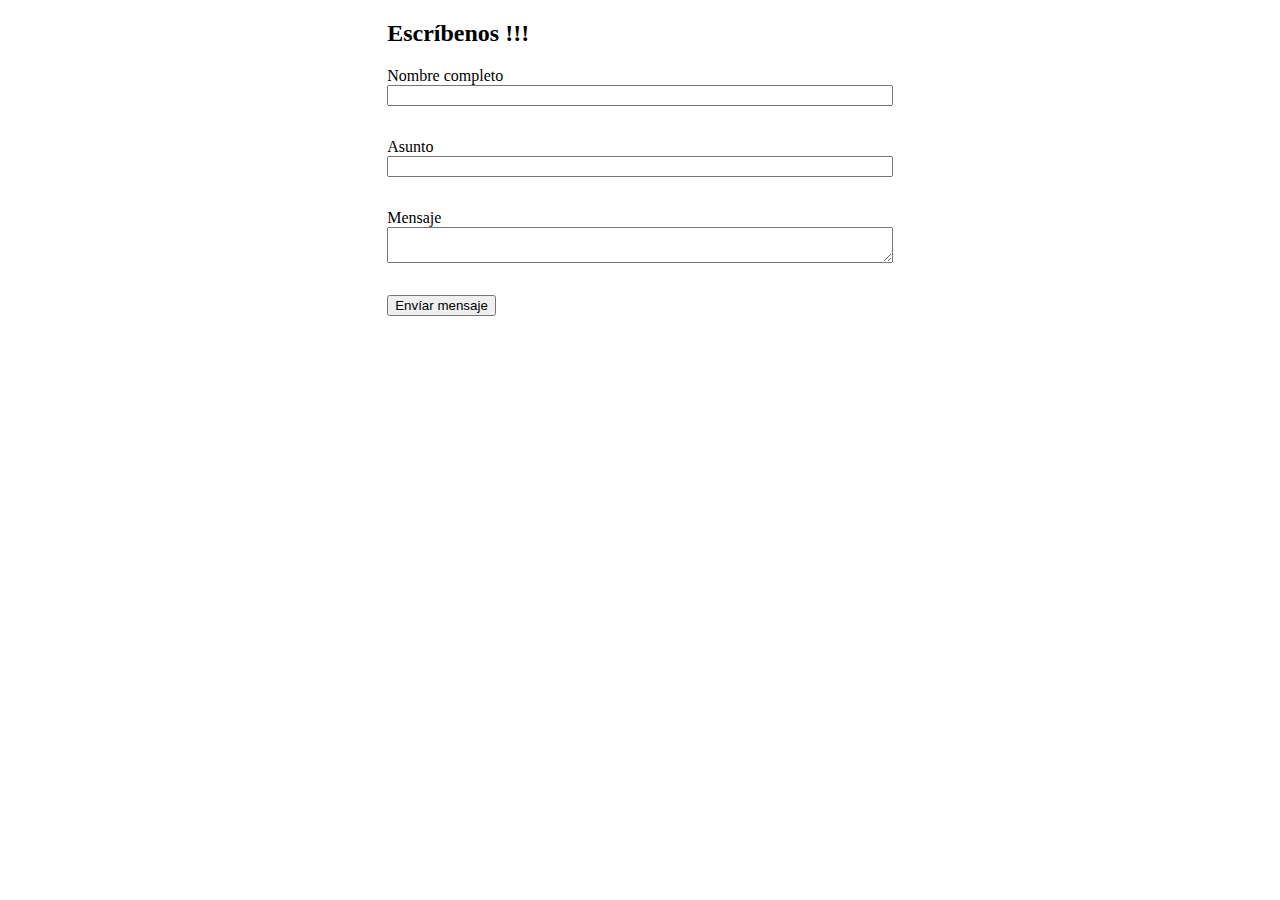
==== index.html @ 0cbc9c48 "first commit" ====
<!DOCTYPE html>
<html lang="en">

<head>
    <meta charset="UTF-8">
    <meta name="viewport" content="width=device-width, initial-scale=1.0">
    <meta name="description" content=" Desafío JavaScript en práctica" />
    <meta name="keywords" content="JavaScript" />
    <title>Ejercicio Formulario</title>
</head>

<body>
    <div>
        <div style="width: 40%;margin: 0 auto">
            <h2>
                Escríbenos !!!
            </h2>
            <div class="resultado" style="color:green;font-style: italic">
            </div>
            <form id="formulario">
                <div>
                    <div style="display: flex;flex-direction: column;">
                        <label>
                            Nombre completo
                        </label>
                        <input id="nombre" type="text">
                        <p class="errorNombre" style="color:red;font-style: italic;"></p>
                    </div>
                    <div style="display: flex;flex-direction: column;">
                        <label>
                            Asunto
                        </label>
                        <input id="asunto" type="text">
                        <p class="errorAsunto" style="color:red;font-style: italic;"></p>
                    </div>
                </div>
                <div style="display: flex;flex-direction: column;">
                    <label>
                        Mensaje
                    </label>
                    <textarea id="mensaje"></textarea>
                    <p class="errorMensaje" style="color:red;font-style: italic;"></p>
                </div>
                <div>
                    <button id="botton" type="submit">
                        Envíar mensaje
                    </button>
                </div>
            </form>  
        </div>
    </div>
    <div id="message" style="width: 40%;margin: 0 auto"></div>
    
    <script src="./assets/js/form.js"></script>
</body>
</html>
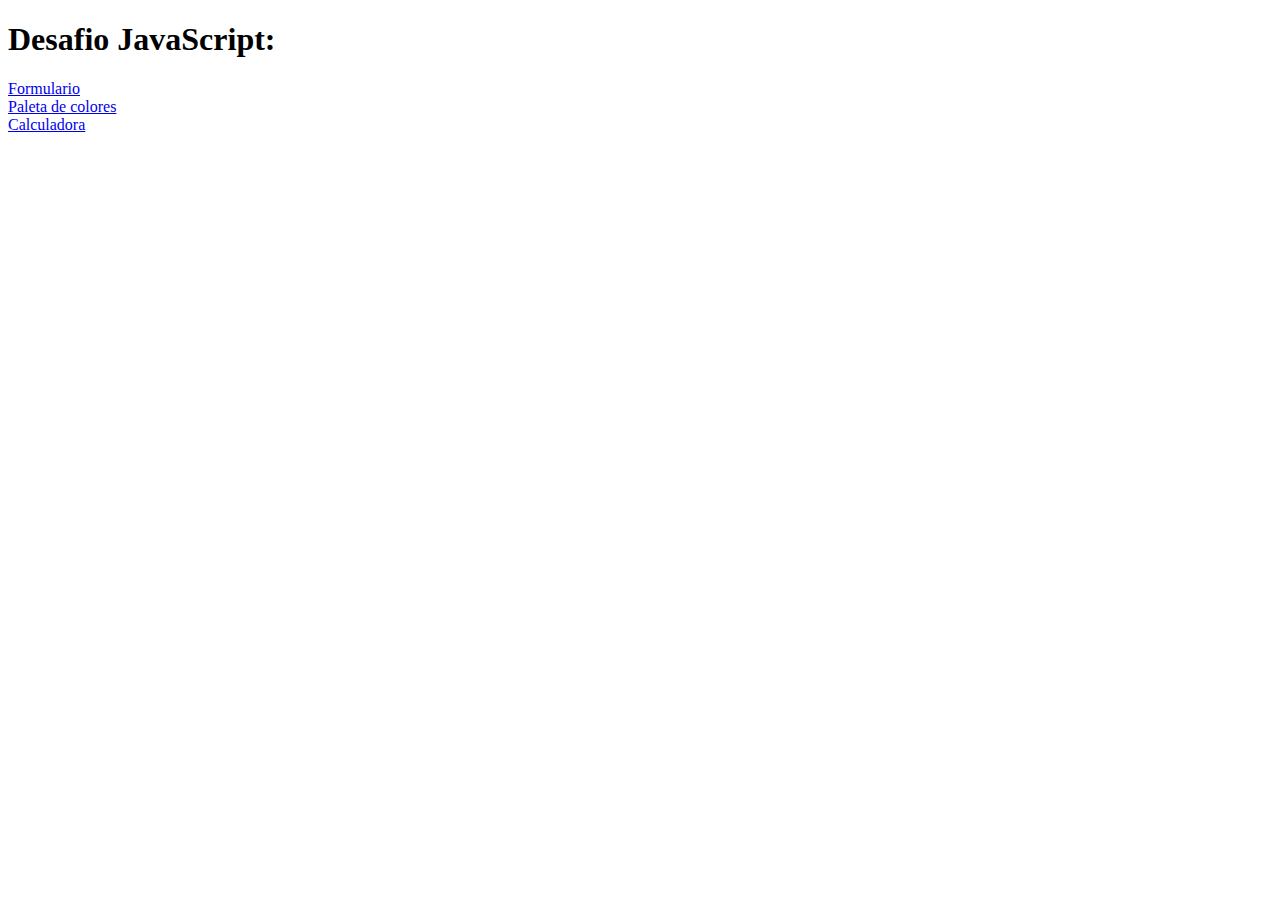
==== commit 99c7b382: "cambio de index" ====
--- a/index.html
+++ b/index.html
@@ -1,56 +1,19 @@
 <!DOCTYPE html>
 <html lang="en">
-
 <head>
     <meta charset="UTF-8">
     <meta name="viewport" content="width=device-width, initial-scale=1.0">
-    <meta name="description" content=" Desafío JavaScript en práctica" />
-    <meta name="keywords" content="JavaScript" />
-    <title>Ejercicio Formulario</title>
+    <title>DesafioJS</title>
 </head>
+<body>
+    <div class="container">
+        <h1>Desafio JavaScript:</h1>
+        <div><a href="ejer1.html" > Formulario</a></div>
+        <div><a href="ejer2.html" > Paleta de colores</a></div>
+        <div><a href="ejer3.html" > Calculadora</a></div>
+      </div> 
 
-<body>
-    <div>
-        <div style="width: 40%;margin: 0 auto">
-            <h2>
-                Escríbenos !!!
-            </h2>
-            <div class="resultado" style="color:green;font-style: italic">
-            </div>
-            <form id="formulario">
-                <div>
-                    <div style="display: flex;flex-direction: column;">
-                        <label>
-                            Nombre completo
-                        </label>
-                        <input id="nombre" type="text">
-                        <p class="errorNombre" style="color:red;font-style: italic;"></p>
-                    </div>
-                    <div style="display: flex;flex-direction: column;">
-                        <label>
-                            Asunto
-                        </label>
-                        <input id="asunto" type="text">
-                        <p class="errorAsunto" style="color:red;font-style: italic;"></p>
-                    </div>
-                </div>
-                <div style="display: flex;flex-direction: column;">
-                    <label>
-                        Mensaje
-                    </label>
-                    <textarea id="mensaje"></textarea>
-                    <p class="errorMensaje" style="color:red;font-style: italic;"></p>
-                </div>
-                <div>
-                    <button id="botton" type="submit">
-                        Envíar mensaje
-                    </button>
-                </div>
-            </form>  
-        </div>
-    </div>
-    <div id="message" style="width: 40%;margin: 0 auto"></div>
-    
-    <script src="./assets/js/form.js"></script>
+
+
 </body>
 </html>